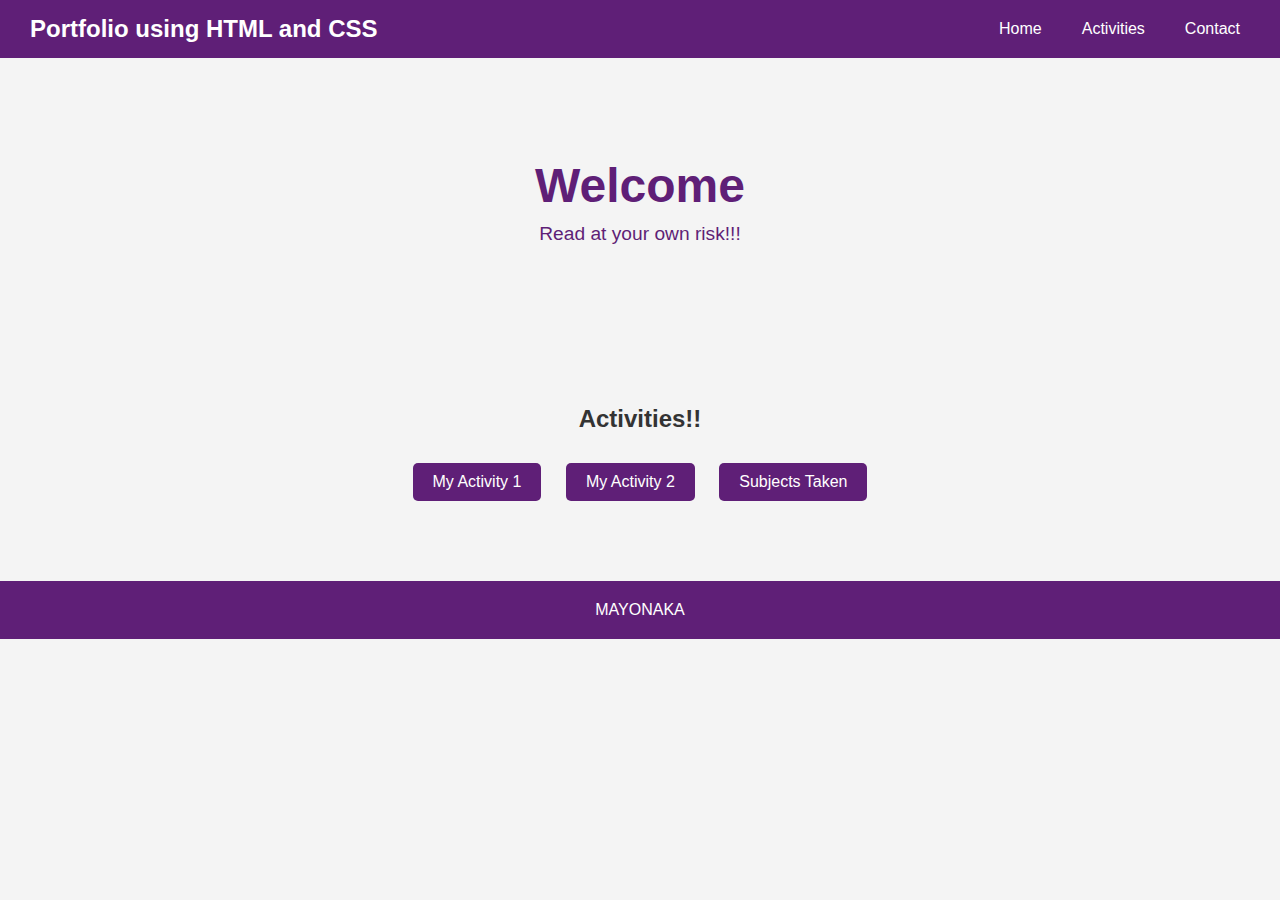
==== APPDEV-main/APPDEV-main/index.html @ 52f29959 "Add files via upload" ====
<!DOCTYPE html>

<head>
    <title>Landing Page</title>
    <link rel="stylesheet" href="index.css">
</head>

<body>

    <nav>
        <div class="logo">Portfolio using HTML and CSS</div>
        <ul>
            <li><a href="index.html">Home</a></li>
            <li><a href="#activities">Activities</a></li>
            <li><a href="#contact">Contact</a></li>
        </ul>
    </nav>

    <header>
        <h1>Welcome</h1>
        <p>Read at your own risk!!!</p></p>
    </header>

    <section id="activities" class="activities">
        <h2>Activities!!</h2>
        <div class="activity-links">
            <a href="Act1.html" class="btn">My Activity 1</a>
            <a href="Act2.html" class="btn">My Activity 2</a>
            <a href="subjects.html" class="btn">Subjects Taken</a>
        </div>
    </section>

    <footer id="contact">
        <p>MAYONAKA</p>
    </footer>

</body>

</html>
---- APPDEV-main/APPDEV-main/index.css ----
* {
    margin: 0;
    padding: 0;
    box-sizing: border-box;
    font-family: Arial, sans-serif;
}

body {
    background-color: #f4f4f4; /* Light gray background */
    color: #333;
}

nav {
    background-color: #5f1f77; /* Dark violet for the navbar */
    color: white;
    display: flex;
    justify-content: space-between;
    align-items: center;
    padding: 15px 30px;
}

nav .logo {
    font-size: 24px;
    font-weight: bold;
}

nav ul {
    list-style: none;
    display: flex;
}

nav ul li {
    margin-left: 20px;
}

nav ul li a {
    text-decoration: none;
    color: white;
    font-size: 16px;
    padding: 10px;
}

nav ul li a:hover {
    background-color: #9b4d96; /* Light violet on hover */
    border-radius: 5px;
}

header {
    text-align: center;
    color: #5f1f77; /* Dark violet text */
    padding: 100px 20px;
}

header h1 {
    font-size: 3em;
}

header p {
    font-size: 1.2em;
    margin-top: 10px;
}

.activities {
    text-align: center;
    padding: 50px 20px;
}

.activity-links {
    margin-top: 20px;
}

.btn {
    text-decoration: none;
    background-color: #5f1f77; /* Dark violet background for buttons */
    color: white;
    padding: 10px 20px;
    border-radius: 5px;
    margin: 10px;
    display: inline-block;
}

.btn:hover {
    background-color: #9b4d96; /* Light violet on hover */
}

footer {
    text-align: center;
    background: #5f1f77; /* Dark violet background for footer */
    color: white;
    padding: 20px;
    margin-top: 20px;
}
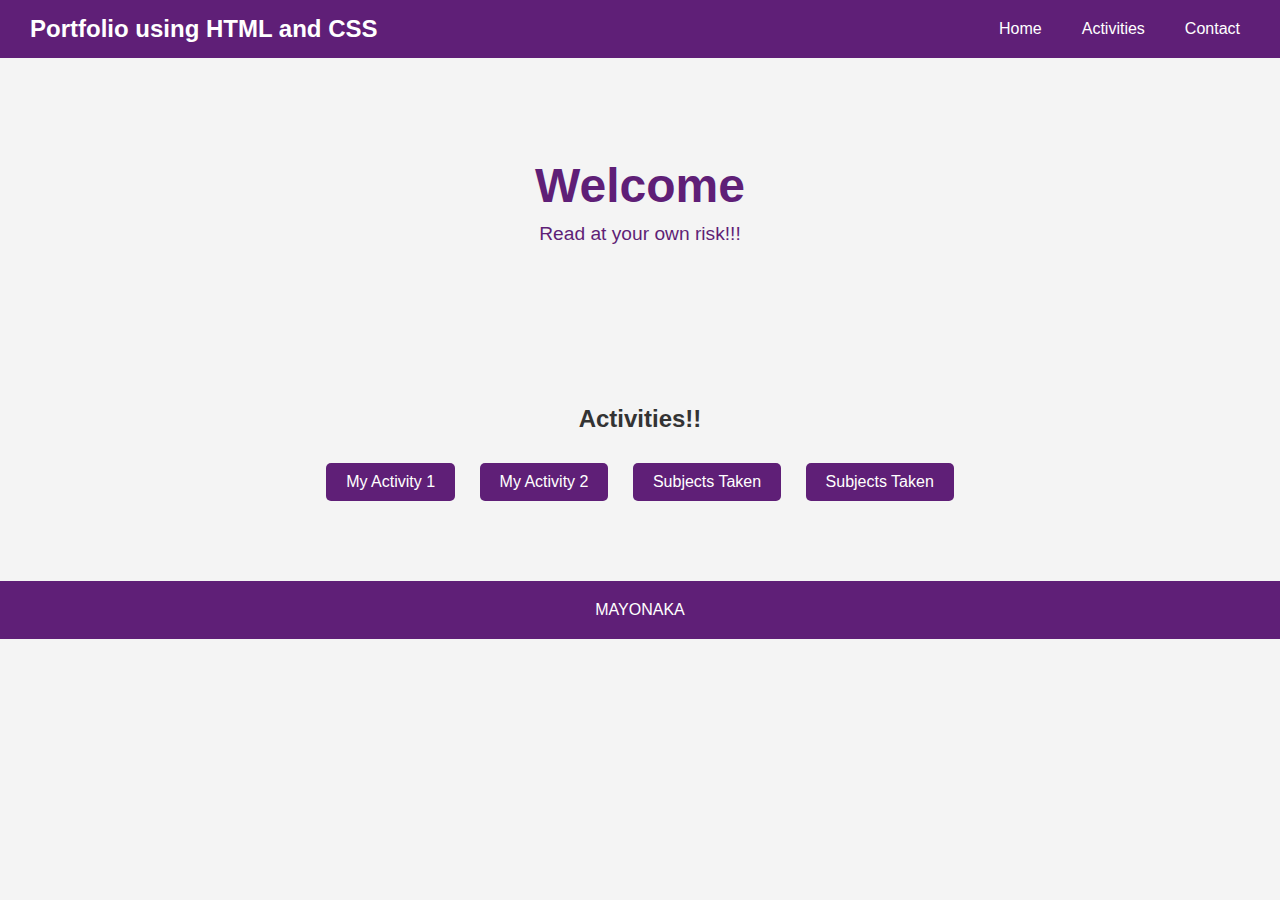
==== commit a60644ed: "Update index.html" ====
--- a/APPDEV-main/APPDEV-main/index.html
+++ b/APPDEV-main/APPDEV-main/index.html
@@ -27,6 +27,7 @@
             <a href="Act1.html" class="btn">My Activity 1</a>
             <a href="Act2.html" class="btn">My Activity 2</a>
             <a href="subjects.html" class="btn">Subjects Taken</a>
+            <a href="courses.json" class="btn">Subjects Taken</a>
         </div>
     </section>
 
